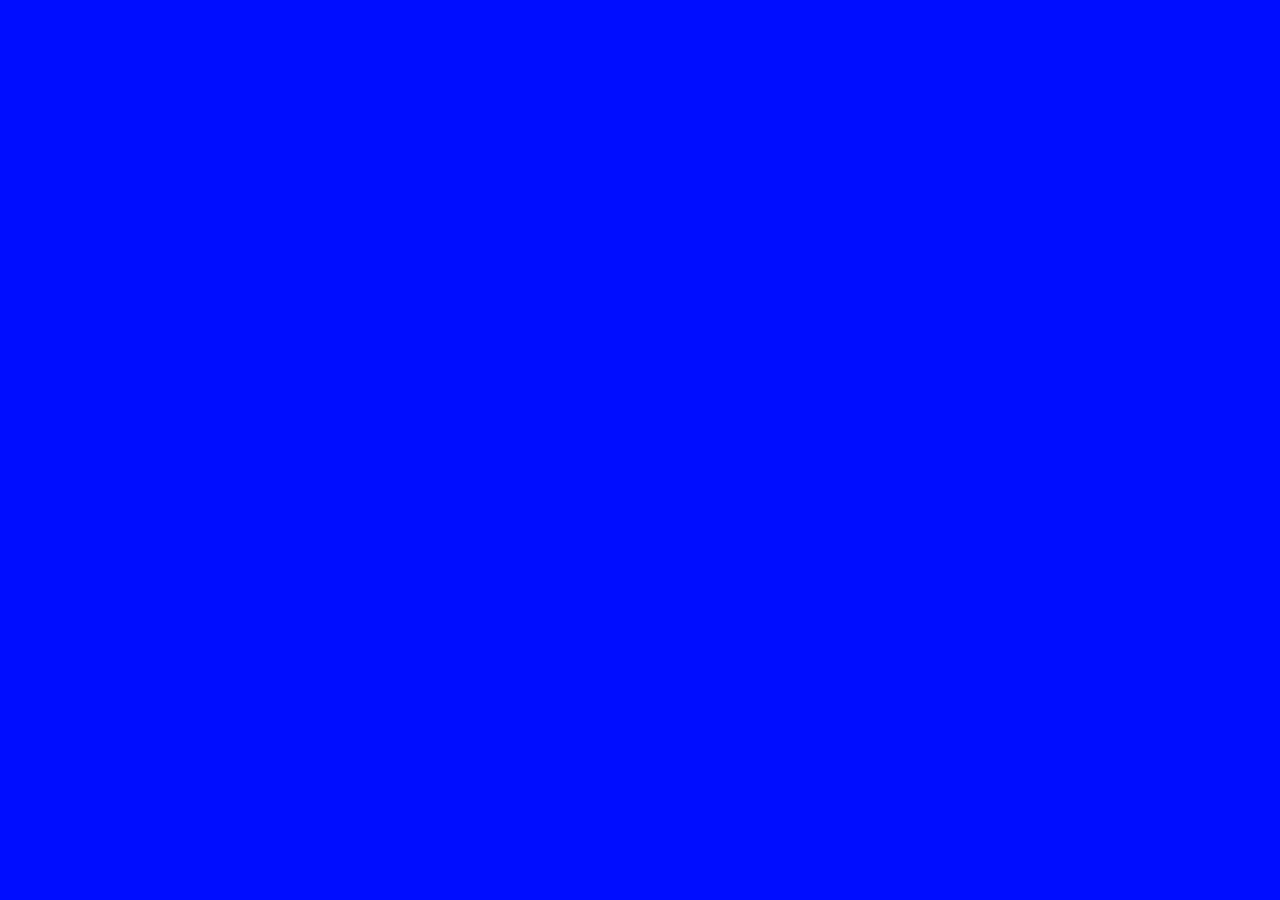
==== index.html @ 4d00a73d "Create first website" ====
<!DOCTYPE html>
<meta charset="utf-8">
<style>

body {
  background: #000dff;
}

</style>
<body>
<script src="//d3js.org/d3.v3.min.js"></script>
<script>

var width = window.innerWidth,
    height = window.innerHeight;

var N = 1 << 0,
    S = 1 << 1,
    W = 1 << 2,
    E = 1 << 3;

var edgePadding = 20,
    cellSize = 10,
    cellSpacing = 10,
    cellWidth = Math.floor((width - edgePadding * 2 - cellSpacing) / (cellSize + cellSpacing)),
    cellHeight = Math.floor((height - edgePadding * 2 - cellSpacing) / (cellSize + cellSpacing)),
    marginLeft = Math.floor((width - cellWidth * cellSize - (cellWidth + 1) * cellSpacing) / 2) + cellSpacing + cellSize / 2 + .5,
    marginTop = Math.floor((height - cellHeight * cellSize - (cellHeight + 1) * cellSpacing) / 2) + cellSpacing + cellSize / 2 + .5,
    root = generateTree(cellWidth, cellHeight); // each cell’s edge bits

var tree = d3.layout.tree()
    .size([height - 2 * marginTop, width - 2 * marginLeft]);

var nodes = tree.nodes(root),
    links = tree.links(nodes);

var canvas = d3.select("body").append("canvas")
    .attr("width", width)
    .attr("height", height);

var context = canvas.node().getContext("2d");

context.translate(marginLeft, marginTop);
context.strokeStyle = "#000";
context.lineWidth = 1.5;

function mazePosition(d) {
  var i = d.index;
  return [
    (cellWidth - i % cellWidth - 1) * (cellSize + cellSpacing),
    (i / cellWidth | 0) * (cellSize + cellSpacing)
  ];
}

nodes.forEach(function(d) {
  var p = mazePosition(d);
  d[0] = p[0];
  d[1] = p[1];
});

links.sort(function(a, b) {
  return b.source.depth - a.source.depth;
});

var startNode = nodes[0],
    finishNode = nodes.reduce(function(a, b) { return b.depth > a.depth ? b : a; }, nodes[0]),
    deadEnds = nodes.filter(function(d) { return !d.children || d.children.length === 0; });

var toTree = true;
animate();

function animate() {
  d3.selectAll(nodes).transition()
      .duration(600)
      .delay(function() { return 1000 + this.depth * 50; })
      .ease("quad-in-out")
      .tween("position", function() {
        var d = this,
            target = toTree ? [d.y, d.x] : mazePosition(d),
            i = d3.interpolate([d[0], d[1]], target);
        return function(t) { var p = i(t); d[0] = p[0]; d[1] = p[1]; };
      });

  d3.timer(function() {
    context.save();
    context.setTransform(1, 0, 0, 1, 0, 0);
    context.clearRect(0, 0, width, height);
    context.restore();
    context.beginPath();
    links.forEach(function(d) {
      context.moveTo(d.source[0], d.source[1]);
      context.lineTo(d.target[0], d.target[1]);
    });
    context.stroke();

    context.fillStyle = "#000";
    deadEnds.forEach(function(d) {
      context.beginPath();
      context.arc(d[0], d[1], 2.5, 0, 2 * Math.PI);
      context.fill();
    });

    context.font = "10px sans-serif";
    context.textAlign = "center";

    context.beginPath();
    context.arc(startNode[0], startNode[1], 4, 0, 2 * Math.PI);
    context.fill();
    context.fillText("Start", startNode[0], startNode[1] - 8);

    context.beginPath();
    context.arc(finishNode[0], finishNode[1], 4, 0, 2 * Math.PI);
    context.fill();
    context.fillText("Finish", finishNode[0], finishNode[1] - 8);

    if (!links[0].target.__transition__) {
      toTree = !toTree;
      animate();
      return true;
    }
  });
}

function generateTree(width, height) {
  var cells = generateMaze(width, height), // each cell’s edge bits
      visited = d3.range(width * height).map(function() { return false; }),
      root = {index: cells.length - 1, children: []},
      frontier = [root],
      parent,
      child,
      childIndex,
      cell;

  while ((parent = frontier.pop()) != null) {
    cell = cells[parent.index];
    if (cell & E && !visited[childIndex = parent.index + 1]) visited[childIndex] = true, child = {index: childIndex, children: []}, parent.children.push(child), frontier.push(child);
    if (cell & W && !visited[childIndex = parent.index - 1]) visited[childIndex] = true, child = {index: childIndex, children: []}, parent.children.push(child), frontier.push(child);
    if (cell & S && !visited[childIndex = parent.index + width]) visited[childIndex] = true, child = {index: childIndex, children: []}, parent.children.push(child), frontier.push(child);
    if (cell & N && !visited[childIndex = parent.index - width]) visited[childIndex] = true, child = {index: childIndex, children: []}, parent.children.push(child), frontier.push(child);
  }

  return root;
}

function generateMaze(width, height) {
  var cells = new Array(width * height), // each cell’s edge bits
      remaining = d3.range(width * height), // cell indexes to visit
      previous = new Array(width * height); // current random walk

  // Add the starting cell.
  var start = remaining.pop();
  cells[start] = 0;

  // While there are remaining cells,
  // add a loop-erased random walk to the maze.
  while (!loopErasedRandomWalk());

  return cells;

  function loopErasedRandomWalk() {
    var i0,
        i1,
        x0,
        y0;

    // Pick a location that’s not yet in the maze (if any).
    do if ((i0 = remaining.pop()) == null) return true;
    while (cells[i0] >= 0);

    // Perform a random walk starting at this location,
    previous[i0] = i0;
    while (true) {
      x0 = i0 % width;
      y0 = i0 / width | 0;

      // picking a legal random direction at each step.
      i1 = Math.random() * 4 | 0;
      if (i1 === 0) { if (y0 <= 0) continue; --y0, i1 = i0 - width; }
      else if (i1 === 1) { if (y0 >= height - 1) continue; ++y0, i1 = i0 + width; }
      else if (i1 === 2) { if (x0 <= 0) continue; --x0, i1 = i0 - 1; }
      else { if (x0 >= width - 1) continue; ++x0, i1 = i0 + 1; }

      // If this new cell was visited previously during this walk,
      // erase the loop, rewinding the path to its earlier state.
      if (previous[i1] >= 0) eraseWalk(i0, i1);

      // Otherwise, just add it to the walk.
      else previous[i1] = i0;

      // If this cell is part of the maze, we’re done walking.
      if (cells[i1] >= 0) {

        // Add the random walk to the maze by backtracking to the starting cell.
        // Also erase this walk’s history to not interfere with subsequent walks.
        while ((i0 = previous[i1]) !== i1) {
          if (i1 === i0 + 1) cells[i0] |= E, cells[i1] |= W;
          else if (i1 === i0 - 1) cells[i0] |= W, cells[i1] |= E;
          else if (i1 === i0 + width) cells[i0] |= S, cells[i1] |= N;
          else cells[i0] |= N, cells[i1] |= S;
          previous[i1] = NaN;
          i1 = i0;
        }

        previous[i1] = NaN;
        return;
      }

      i0 = i1;
    }
  }

  function eraseWalk(i0, i2) {
    var i1;
    do i1 = previous[i0], previous[i0] = NaN, i0 = i1; while (i1 !== i2);
  }
}

</script>
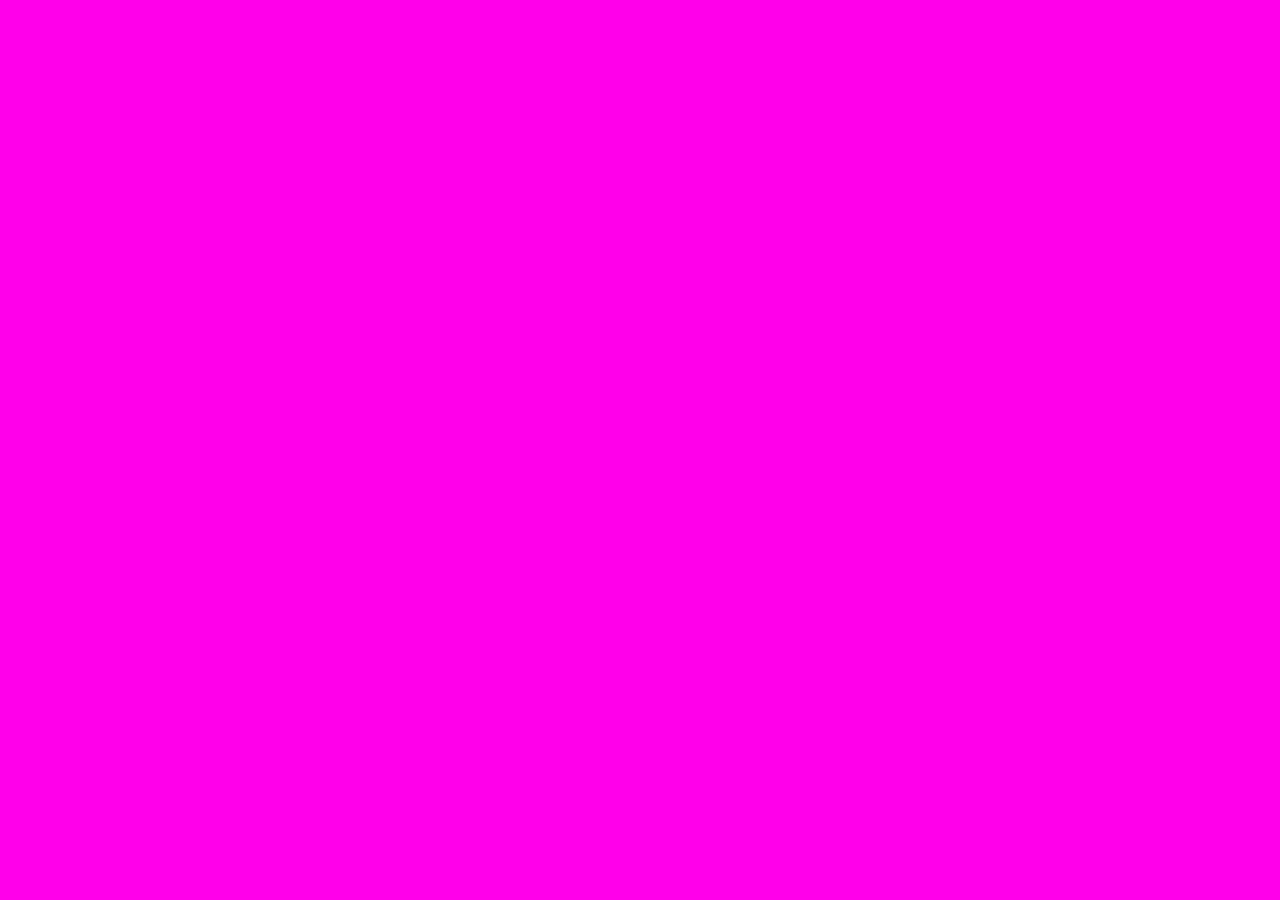
==== commit 7d0d4783: "Update index.html" ====
--- a/index.html
+++ b/index.html
@@ -1,49 +1,67 @@
 <!DOCTYPE html>
+<!-- Use UTF-8 to display accented letters and other Unicode characters correctly. -->
 <meta charset="utf-8">
 <style>
 
+/* Set the page background, visible through the transparent canvas. */
 body {
-  background: #000dff;
+  background: #ff00ea;
 }
 
 </style>
 <body>
+<!-- Load D3 version 3 for tree layout, transitions, interpolation, and timers. -->
 <script src="//d3js.org/d3.v3.min.js"></script>
 <script>
 
+// Read the viewport dimensions once at page load; these values do not track resizing.
 var width = window.innerWidth,
     height = window.innerHeight;
 
+// Encode directions as separate bits: N = 1, S = 2, W = 4, E = 8.
+// Combining these bits stores all open passages for a cell in one number.
 var N = 1 << 0,
     S = 1 << 1,
     W = 1 << 2,
     E = 1 << 3;
 
+// Define the grid spacing in pixels. Adjacent cell centers are cellSize + cellSpacing apart.
 var edgePadding = 20,
     cellSize = 10,
     cellSpacing = 10,
+    // Calculate how many columns and rows fit, rounding down to whole cells.
     cellWidth = Math.floor((width - edgePadding * 2 - cellSpacing) / (cellSize + cellSpacing)),
     cellHeight = Math.floor((height - edgePadding * 2 - cellSpacing) / (cellSize + cellSpacing)),
+    // Center the grid within the viewport and add a half-pixel coordinate offset.
     marginLeft = Math.floor((width - cellWidth * cellSize - (cellWidth + 1) * cellSpacing) / 2) + cellSpacing + cellSize / 2 + .5,
     marginTop = Math.floor((height - cellHeight * cellSize - (cellHeight + 1) * cellSpacing) / 2) + cellSpacing + cellSize / 2 + .5,
-    root = generateTree(cellWidth, cellHeight); // each cell’s edge bits
-
+    // Generate the maze and organize its cells into a hierarchy.
+    root = generateTree(cellWidth, cellHeight);
+
+// Configure the tree layout inside the margins. Dimensions are reversed because
+// the tree coordinates are swapped later to display the hierarchy horizontally.
 var tree = d3.layout.tree()
     .size([height - 2 * marginTop, width - 2 * marginLeft]);
 
+// Compute node positions and depths, then collect parent-to-child connections.
 var nodes = tree.nodes(root),
     links = tree.links(nodes);
 
+// Add a canvas whose drawing dimensions match the viewport.
 var canvas = d3.select("body").append("canvas")
     .attr("width", width)
     .attr("height", height);
 
+// Obtain the 2D drawing API for lines, circles, and text.
 var context = canvas.node().getContext("2d");
 
+// Move the drawing origin inside the margins and configure black connection lines.
 context.translate(marginLeft, marginTop);
-context.strokeStyle = "#000";
-context.lineWidth = 1.5;
-
+context.strokeStyle = "#ffffff";
+context.lineWidth = 0.75;
+
+// Convert a cell index to maze coordinates, mirroring the columns horizontally.
+// The remainder (%) finds the column; division followed by | 0 finds the integer row.
 function mazePosition(d) {
   var i = d.index;
   return [
@@ -52,47 +70,66 @@
   ];
 }
 
+// Initialize each node in the maze layout. Properties [0] and [1] store the
+// animated position, while x and y retain the tree coordinates computed by D3.
 nodes.forEach(function(d) {
   var p = mazePosition(d);
   d[0] = p[0];
   d[1] = p[1];
 });
 
+// Place connections with the deepest parents first. Their targets move last,
+// so the first connection is also used below to check animation completion.
 links.sort(function(a, b) {
   return b.source.depth - a.source.depth;
 });
 
+// Use the root as Start, a deepest node as Finish, and leaves as dead ends.
+// Depth measures the number of connections from the root, not screen distance.
 var startNode = nodes[0],
     finishNode = nodes.reduce(function(a, b) { return b.depth > a.depth ? b : a; }, nodes[0]),
     deadEnds = nodes.filter(function(d) { return !d.children || d.children.length === 0; });
 
+// Begin by moving toward the tree layout; reverse direction after each cycle.
 var toTree = true;
 animate();
 
+// Schedule one animation cycle and redraw the moving nodes and connections.
 function animate() {
+  // Animate node objects for 600 ms after a 1-second pause plus 50 ms per depth
+  // level. Quadratic easing gradually accelerates and slows the movement.
   d3.selectAll(nodes).transition()
       .duration(600)
       .delay(function() { return 1000 + this.depth * 50; })
       .ease("quad-in-out")
+      // Choose the destination and interpolate from the current coordinates.
+      // Swap tree x/y coordinates to orient the tree horizontally.
       .tween("position", function() {
         var d = this,
             target = toTree ? [d.y, d.x] : mazePosition(d),
             i = d3.interpolate([d[0], d[1]], target);
+        // As t advances from 0 to 1, save the intermediate position for drawing.
         return function(t) { var p = i(t); d[0] = p[0]; d[1] = p[1]; };
       });
 
+  // Redraw repeatedly while the transitions update node positions.
   d3.timer(function() {
+    // Temporarily reset the transform to clear the entire canvas, then restore margins.
     context.save();
     context.setTransform(1, 0, 0, 1, 0, 0);
     context.clearRect(0, 0, width, height);
     context.restore();
     context.beginPath();
+    // Add a segment for every connection. These lines represent passages, not walls.
     links.forEach(function(d) {
       context.moveTo(d.source[0], d.source[1]);
       context.lineTo(d.target[0], d.target[1]);
     });
+    // Render all prepared segments using the configured line color and width.
     context.stroke();
 
+    // Mark each leaf with a filled black circle of radius 2.5 pixels.
+    // An arc from 0 to 2 * Math.PI draws a complete circle.
     context.fillStyle = "#000";
     deadEnds.forEach(function(d) {
       context.beginPath();
@@ -100,19 +137,24 @@
       context.fill();
     });
 
+    // Configure small labels centered horizontally on their nodes.
     context.font = "10px sans-serif";
     context.textAlign = "center";
 
     context.beginPath();
+    // Draw a larger start marker and place its label 8 pixels above its center.
     context.arc(startNode[0], startNode[1], 4, 0, 2 * Math.PI);
     context.fill();
     context.fillText("Start", startNode[0], startNode[1] - 8);
 
     context.beginPath();
+    // Draw the finish marker and its label using the same styling.
     context.arc(finishNode[0], finishNode[1], 4, 0, 2 * Math.PI);
     context.fill();
     context.fillText("Finish", finishNode[0], finishNode[1] - 8);
 
+    // Inspect D3 v3 internal transition state on a last-moving node. Once it
+    // finishes, reverse direction and start again; returning true stops this timer.
     if (!links[0].target.__transition__) {
       toTree = !toTree;
       animate();
@@ -121,7 +163,10 @@
   });
 }
 
+// Convert maze passages into parent/child objects using depth-first traversal.
+// Here width and height count columns and rows, rather than pixels.
 function generateTree(width, height) {
+  // Prepare passage data, visitation flags, and a stack of nodes to explore.
   var cells = generateMaze(width, height), // each cell’s edge bits
       visited = d3.range(width * height).map(function() { return false; }),
       root = {index: cells.length - 1, children: []},
@@ -131,33 +176,51 @@
       childIndex,
       cell;
 
+  // Explore the most recently added node until the stack is empty.
+  // The root starts unmarked, so the existing code can add it again as a child.
   while ((parent = frontier.pop()) != null) {
     cell = cells[parent.index];
+    // For each open passage, mark the neighbor visited, attach a child, and queue it.
+    // Bitwise & checks passage bits. East is the next index in the row.
     if (cell & E && !visited[childIndex = parent.index + 1]) visited[childIndex] = true, child = {index: childIndex, children: []}, parent.children.push(child), frontier.push(child);
+    // West is the previous index in the row.
     if (cell & W && !visited[childIndex = parent.index - 1]) visited[childIndex] = true, child = {index: childIndex, children: []}, parent.children.push(child), frontier.push(child);
+    // South is one row ahead: add the number of columns.
     if (cell & S && !visited[childIndex = parent.index + width]) visited[childIndex] = true, child = {index: childIndex, children: []}, parent.children.push(child), frontier.push(child);
+    // North is one row behind: subtract the number of columns.
     if (cell & N && !visited[childIndex = parent.index - width]) visited[childIndex] = true, child = {index: childIndex, children: []}, parent.children.push(child), frontier.push(child);
   }
 
+  // Return the hierarchy for D3 to lay out.
   return root;
 }
 
+// Build a connected maze by repeatedly adding random paths with loops removed.
 function generateMaze(width, height) {
+  // cells stores passage bits; remaining lists candidate starting cells;
+  // previous records predecessor indices in the current random walk.
+  // Array entries begin undefined, indicating cells or steps not yet recorded.
   var cells = new Array(width * height), // each cell’s edge bits
       remaining = d3.range(width * height), // cell indexes to visit
       previous = new Array(width * height); // current random walk
 
   // Add the starting cell.
   var start = remaining.pop();
+  // Zero marks this cell as part of the maze, with no open passages yet.
   cells[start] = 0;
 
   // While there are remaining cells,
   // add a loop-erased random walk to the maze.
+  // The empty loop body is intentional: each call performs the work.
+  // Stop when the function returns true because no starting cells remain.
   while (!loopErasedRandomWalk());
 
+  // Return one passage-bit value per cell.
   return cells;
 
+  // Walk from an unused cell until reaching the existing maze, erasing loops.
   function loopErasedRandomWalk() {
+    // Track current/next cell indices and the current column/row.
     var i0,
         i1,
         x0,
@@ -168,12 +231,15 @@
     while (cells[i0] >= 0);
 
     // Perform a random walk starting at this location,
+    // A self-reference marks the beginning of the path for later backtracking.
     previous[i0] = i0;
     while (true) {
+      // Convert the current index to grid coordinates for boundary checks.
       x0 = i0 % width;
       y0 = i0 / width | 0;
 
       // picking a legal random direction at each step.
+      // Choose 0, 1, 2, or 3. Retry if the chosen move would leave the grid.
       i1 = Math.random() * 4 | 0;
       if (i1 === 0) { if (y0 <= 0) continue; --y0, i1 = i0 - width; }
       else if (i1 === 1) { if (y0 >= height - 1) continue; ++y0, i1 = i0 + width; }
@@ -193,26 +259,34 @@
         // Add the random walk to the maze by backtracking to the starting cell.
         // Also erase this walk’s history to not interfere with subsequent walks.
         while ((i0 = previous[i1]) !== i1) {
+          // Open matching passages in both cells. Bitwise |= adds a direction
+          // without removing existing openings: east/west or south/north.
           if (i1 === i0 + 1) cells[i0] |= E, cells[i1] |= W;
           else if (i1 === i0 - 1) cells[i0] |= W, cells[i1] |= E;
           else if (i1 === i0 + width) cells[i0] |= S, cells[i1] |= N;
           else cells[i0] |= N, cells[i1] |= S;
+          // Clear the recorded step and move backward along the path.
           previous[i1] = NaN;
           i1 = i0;
         }
 
+        // Clear the starting marker too; this walk is now fully integrated.
         previous[i1] = NaN;
         return;
       }
 
+      // Continue walking from the chosen neighbor if the maze has not been reached.
       i0 = i1;
     }
   }
 
+  // Remove a loop by walking backward from i0 to the previously visited cell i2.
+  // NaN clears each predecessor entry because NaN >= 0 evaluates to false.
   function eraseWalk(i0, i2) {
     var i1;
+    // Save the predecessor, clear this step, and repeat until the loop is removed.
     do i1 = previous[i0], previous[i0] = NaN, i0 = i1; while (i1 !== i2);
   }
 }
 
-</script>+</script>
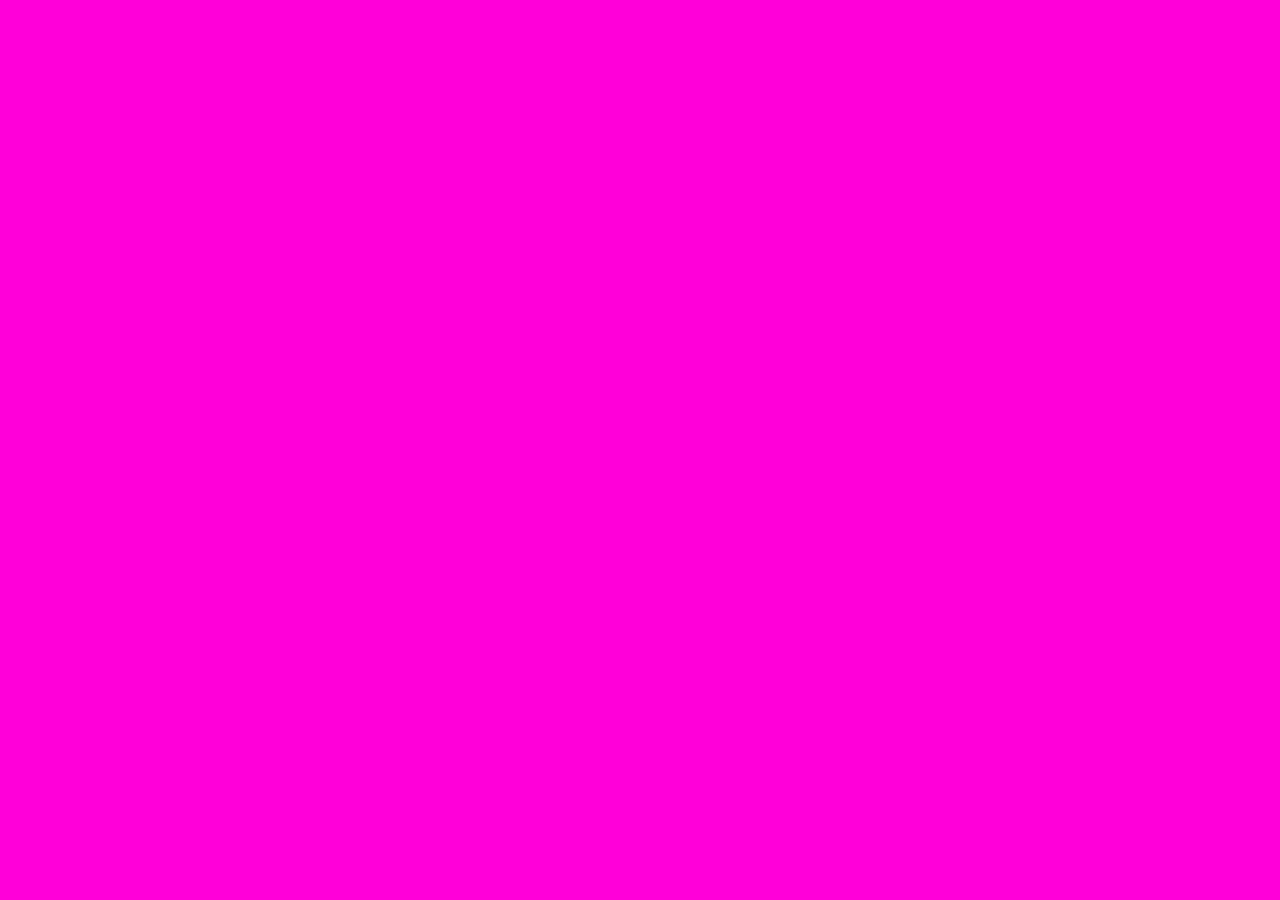
==== commit ea11efa3: "Update index.html" ====
--- a/index.html
+++ b/index.html
@@ -5,10 +5,12 @@
 
 /* Set the page background, visible through the transparent canvas. */
 body {
-  background: #ff00ea;
+  background: #ff00d9;
 }
 
 </style>
+<head>
+</head>
 <body>
 <!-- Load D3 version 3 for tree layout, transitions, interpolation, and timers. -->
 <script src="//d3js.org/d3.v3.min.js"></script>
@@ -130,10 +132,10 @@
 
     // Mark each leaf with a filled black circle of radius 2.5 pixels.
     // An arc from 0 to 2 * Math.PI draws a complete circle.
-    context.fillStyle = "#000";
+    context.fillStyle = "#ffffff";
     deadEnds.forEach(function(d) {
       context.beginPath();
-      context.arc(d[0], d[1], 2.5, 0, 2 * Math.PI);
+      context.arc(d[0], d[1], 1.5, 0, 2 * Math.PI);
       context.fill();
     });
 
@@ -290,3 +292,4 @@
 }
 
 </script>
+</body>
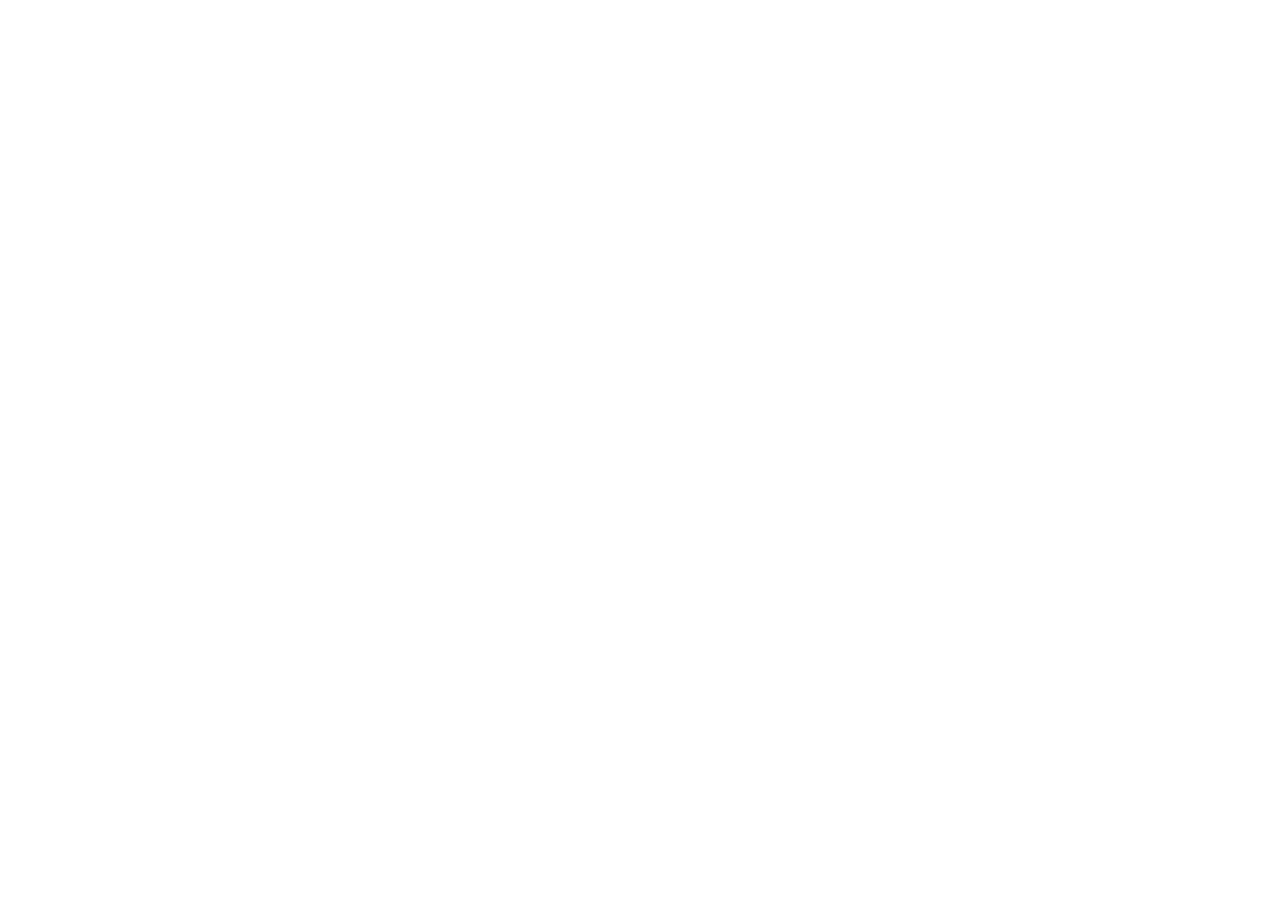
==== commit 31206cb9: "Update" ====
--- a/index.html
+++ b/index.html
@@ -1,295 +1,16 @@
 <!DOCTYPE html>
-<!-- Use UTF-8 to display accented letters and other Unicode characters correctly. -->
-<meta charset="utf-8">
-<style>
+<html>
+<head>
+  <meta charset="UTF-8">
+  <title>Anscombe's Quartet</title>
+</head>
 
-/* Set the page background, visible through the transparent canvas. */
-body {
-  background: #ff00d9;
-}
+<body>
 
-</style>
-<head>
-</head>
-<body>
-<!-- Load D3 version 3 for tree layout, transitions, interpolation, and timers. -->
-<script src="//d3js.org/d3.v3.min.js"></script>
-<script>
+  <div id="chart"></div>
 
-// Read the viewport dimensions once at page load; these values do not track resizing.
-var width = window.innerWidth,
-    height = window.innerHeight;
+  <script src="https://d3js.org/d3.v7.min.js"></script>
+  <script src="script.js"></script>
 
-// Encode directions as separate bits: N = 1, S = 2, W = 4, E = 8.
-// Combining these bits stores all open passages for a cell in one number.
-var N = 1 << 0,
-    S = 1 << 1,
-    W = 1 << 2,
-    E = 1 << 3;
-
-// Define the grid spacing in pixels. Adjacent cell centers are cellSize + cellSpacing apart.
-var edgePadding = 20,
-    cellSize = 10,
-    cellSpacing = 10,
-    // Calculate how many columns and rows fit, rounding down to whole cells.
-    cellWidth = Math.floor((width - edgePadding * 2 - cellSpacing) / (cellSize + cellSpacing)),
-    cellHeight = Math.floor((height - edgePadding * 2 - cellSpacing) / (cellSize + cellSpacing)),
-    // Center the grid within the viewport and add a half-pixel coordinate offset.
-    marginLeft = Math.floor((width - cellWidth * cellSize - (cellWidth + 1) * cellSpacing) / 2) + cellSpacing + cellSize / 2 + .5,
-    marginTop = Math.floor((height - cellHeight * cellSize - (cellHeight + 1) * cellSpacing) / 2) + cellSpacing + cellSize / 2 + .5,
-    // Generate the maze and organize its cells into a hierarchy.
-    root = generateTree(cellWidth, cellHeight);
-
-// Configure the tree layout inside the margins. Dimensions are reversed because
-// the tree coordinates are swapped later to display the hierarchy horizontally.
-var tree = d3.layout.tree()
-    .size([height - 2 * marginTop, width - 2 * marginLeft]);
-
-// Compute node positions and depths, then collect parent-to-child connections.
-var nodes = tree.nodes(root),
-    links = tree.links(nodes);
-
-// Add a canvas whose drawing dimensions match the viewport.
-var canvas = d3.select("body").append("canvas")
-    .attr("width", width)
-    .attr("height", height);
-
-// Obtain the 2D drawing API for lines, circles, and text.
-var context = canvas.node().getContext("2d");
-
-// Move the drawing origin inside the margins and configure black connection lines.
-context.translate(marginLeft, marginTop);
-context.strokeStyle = "#ffffff";
-context.lineWidth = 0.75;
-
-// Convert a cell index to maze coordinates, mirroring the columns horizontally.
-// The remainder (%) finds the column; division followed by | 0 finds the integer row.
-function mazePosition(d) {
-  var i = d.index;
-  return [
-    (cellWidth - i % cellWidth - 1) * (cellSize + cellSpacing),
-    (i / cellWidth | 0) * (cellSize + cellSpacing)
-  ];
-}
-
-// Initialize each node in the maze layout. Properties [0] and [1] store the
-// animated position, while x and y retain the tree coordinates computed by D3.
-nodes.forEach(function(d) {
-  var p = mazePosition(d);
-  d[0] = p[0];
-  d[1] = p[1];
-});
-
-// Place connections with the deepest parents first. Their targets move last,
-// so the first connection is also used below to check animation completion.
-links.sort(function(a, b) {
-  return b.source.depth - a.source.depth;
-});
-
-// Use the root as Start, a deepest node as Finish, and leaves as dead ends.
-// Depth measures the number of connections from the root, not screen distance.
-var startNode = nodes[0],
-    finishNode = nodes.reduce(function(a, b) { return b.depth > a.depth ? b : a; }, nodes[0]),
-    deadEnds = nodes.filter(function(d) { return !d.children || d.children.length === 0; });
-
-// Begin by moving toward the tree layout; reverse direction after each cycle.
-var toTree = true;
-animate();
-
-// Schedule one animation cycle and redraw the moving nodes and connections.
-function animate() {
-  // Animate node objects for 600 ms after a 1-second pause plus 50 ms per depth
-  // level. Quadratic easing gradually accelerates and slows the movement.
-  d3.selectAll(nodes).transition()
-      .duration(600)
-      .delay(function() { return 1000 + this.depth * 50; })
-      .ease("quad-in-out")
-      // Choose the destination and interpolate from the current coordinates.
-      // Swap tree x/y coordinates to orient the tree horizontally.
-      .tween("position", function() {
-        var d = this,
-            target = toTree ? [d.y, d.x] : mazePosition(d),
-            i = d3.interpolate([d[0], d[1]], target);
-        // As t advances from 0 to 1, save the intermediate position for drawing.
-        return function(t) { var p = i(t); d[0] = p[0]; d[1] = p[1]; };
-      });
-
-  // Redraw repeatedly while the transitions update node positions.
-  d3.timer(function() {
-    // Temporarily reset the transform to clear the entire canvas, then restore margins.
-    context.save();
-    context.setTransform(1, 0, 0, 1, 0, 0);
-    context.clearRect(0, 0, width, height);
-    context.restore();
-    context.beginPath();
-    // Add a segment for every connection. These lines represent passages, not walls.
-    links.forEach(function(d) {
-      context.moveTo(d.source[0], d.source[1]);
-      context.lineTo(d.target[0], d.target[1]);
-    });
-    // Render all prepared segments using the configured line color and width.
-    context.stroke();
-
-    // Mark each leaf with a filled black circle of radius 2.5 pixels.
-    // An arc from 0 to 2 * Math.PI draws a complete circle.
-    context.fillStyle = "#ffffff";
-    deadEnds.forEach(function(d) {
-      context.beginPath();
-      context.arc(d[0], d[1], 1.5, 0, 2 * Math.PI);
-      context.fill();
-    });
-
-    // Configure small labels centered horizontally on their nodes.
-    context.font = "10px sans-serif";
-    context.textAlign = "center";
-
-    context.beginPath();
-    // Draw a larger start marker and place its label 8 pixels above its center.
-    context.arc(startNode[0], startNode[1], 4, 0, 2 * Math.PI);
-    context.fill();
-    context.fillText("Start", startNode[0], startNode[1] - 8);
-
-    context.beginPath();
-    // Draw the finish marker and its label using the same styling.
-    context.arc(finishNode[0], finishNode[1], 4, 0, 2 * Math.PI);
-    context.fill();
-    context.fillText("Finish", finishNode[0], finishNode[1] - 8);
-
-    // Inspect D3 v3 internal transition state on a last-moving node. Once it
-    // finishes, reverse direction and start again; returning true stops this timer.
-    if (!links[0].target.__transition__) {
-      toTree = !toTree;
-      animate();
-      return true;
-    }
-  });
-}
-
-// Convert maze passages into parent/child objects using depth-first traversal.
-// Here width and height count columns and rows, rather than pixels.
-function generateTree(width, height) {
-  // Prepare passage data, visitation flags, and a stack of nodes to explore.
-  var cells = generateMaze(width, height), // each cell’s edge bits
-      visited = d3.range(width * height).map(function() { return false; }),
-      root = {index: cells.length - 1, children: []},
-      frontier = [root],
-      parent,
-      child,
-      childIndex,
-      cell;
-
-  // Explore the most recently added node until the stack is empty.
-  // The root starts unmarked, so the existing code can add it again as a child.
-  while ((parent = frontier.pop()) != null) {
-    cell = cells[parent.index];
-    // For each open passage, mark the neighbor visited, attach a child, and queue it.
-    // Bitwise & checks passage bits. East is the next index in the row.
-    if (cell & E && !visited[childIndex = parent.index + 1]) visited[childIndex] = true, child = {index: childIndex, children: []}, parent.children.push(child), frontier.push(child);
-    // West is the previous index in the row.
-    if (cell & W && !visited[childIndex = parent.index - 1]) visited[childIndex] = true, child = {index: childIndex, children: []}, parent.children.push(child), frontier.push(child);
-    // South is one row ahead: add the number of columns.
-    if (cell & S && !visited[childIndex = parent.index + width]) visited[childIndex] = true, child = {index: childIndex, children: []}, parent.children.push(child), frontier.push(child);
-    // North is one row behind: subtract the number of columns.
-    if (cell & N && !visited[childIndex = parent.index - width]) visited[childIndex] = true, child = {index: childIndex, children: []}, parent.children.push(child), frontier.push(child);
-  }
-
-  // Return the hierarchy for D3 to lay out.
-  return root;
-}
-
-// Build a connected maze by repeatedly adding random paths with loops removed.
-function generateMaze(width, height) {
-  // cells stores passage bits; remaining lists candidate starting cells;
-  // previous records predecessor indices in the current random walk.
-  // Array entries begin undefined, indicating cells or steps not yet recorded.
-  var cells = new Array(width * height), // each cell’s edge bits
-      remaining = d3.range(width * height), // cell indexes to visit
-      previous = new Array(width * height); // current random walk
-
-  // Add the starting cell.
-  var start = remaining.pop();
-  // Zero marks this cell as part of the maze, with no open passages yet.
-  cells[start] = 0;
-
-  // While there are remaining cells,
-  // add a loop-erased random walk to the maze.
-  // The empty loop body is intentional: each call performs the work.
-  // Stop when the function returns true because no starting cells remain.
-  while (!loopErasedRandomWalk());
-
-  // Return one passage-bit value per cell.
-  return cells;
-
-  // Walk from an unused cell until reaching the existing maze, erasing loops.
-  function loopErasedRandomWalk() {
-    // Track current/next cell indices and the current column/row.
-    var i0,
-        i1,
-        x0,
-        y0;
-
-    // Pick a location that’s not yet in the maze (if any).
-    do if ((i0 = remaining.pop()) == null) return true;
-    while (cells[i0] >= 0);
-
-    // Perform a random walk starting at this location,
-    // A self-reference marks the beginning of the path for later backtracking.
-    previous[i0] = i0;
-    while (true) {
-      // Convert the current index to grid coordinates for boundary checks.
-      x0 = i0 % width;
-      y0 = i0 / width | 0;
-
-      // picking a legal random direction at each step.
-      // Choose 0, 1, 2, or 3. Retry if the chosen move would leave the grid.
-      i1 = Math.random() * 4 | 0;
-      if (i1 === 0) { if (y0 <= 0) continue; --y0, i1 = i0 - width; }
-      else if (i1 === 1) { if (y0 >= height - 1) continue; ++y0, i1 = i0 + width; }
-      else if (i1 === 2) { if (x0 <= 0) continue; --x0, i1 = i0 - 1; }
-      else { if (x0 >= width - 1) continue; ++x0, i1 = i0 + 1; }
-
-      // If this new cell was visited previously during this walk,
-      // erase the loop, rewinding the path to its earlier state.
-      if (previous[i1] >= 0) eraseWalk(i0, i1);
-
-      // Otherwise, just add it to the walk.
-      else previous[i1] = i0;
-
-      // If this cell is part of the maze, we’re done walking.
-      if (cells[i1] >= 0) {
-
-        // Add the random walk to the maze by backtracking to the starting cell.
-        // Also erase this walk’s history to not interfere with subsequent walks.
-        while ((i0 = previous[i1]) !== i1) {
-          // Open matching passages in both cells. Bitwise |= adds a direction
-          // without removing existing openings: east/west or south/north.
-          if (i1 === i0 + 1) cells[i0] |= E, cells[i1] |= W;
-          else if (i1 === i0 - 1) cells[i0] |= W, cells[i1] |= E;
-          else if (i1 === i0 + width) cells[i0] |= S, cells[i1] |= N;
-          else cells[i0] |= N, cells[i1] |= S;
-          // Clear the recorded step and move backward along the path.
-          previous[i1] = NaN;
-          i1 = i0;
-        }
-
-        // Clear the starting marker too; this walk is now fully integrated.
-        previous[i1] = NaN;
-        return;
-      }
-
-      // Continue walking from the chosen neighbor if the maze has not been reached.
-      i0 = i1;
-    }
-  }
-
-  // Remove a loop by walking backward from i0 to the previously visited cell i2.
-  // NaN clears each predecessor entry because NaN >= 0 evaluates to false.
-  function eraseWalk(i0, i2) {
-    var i1;
-    // Save the predecessor, clear this step, and repeat until the loop is removed.
-    do i1 = previous[i0], previous[i0] = NaN, i0 = i1; while (i1 !== i2);
-  }
-}
-
-</script>
 </body>
+</html>
